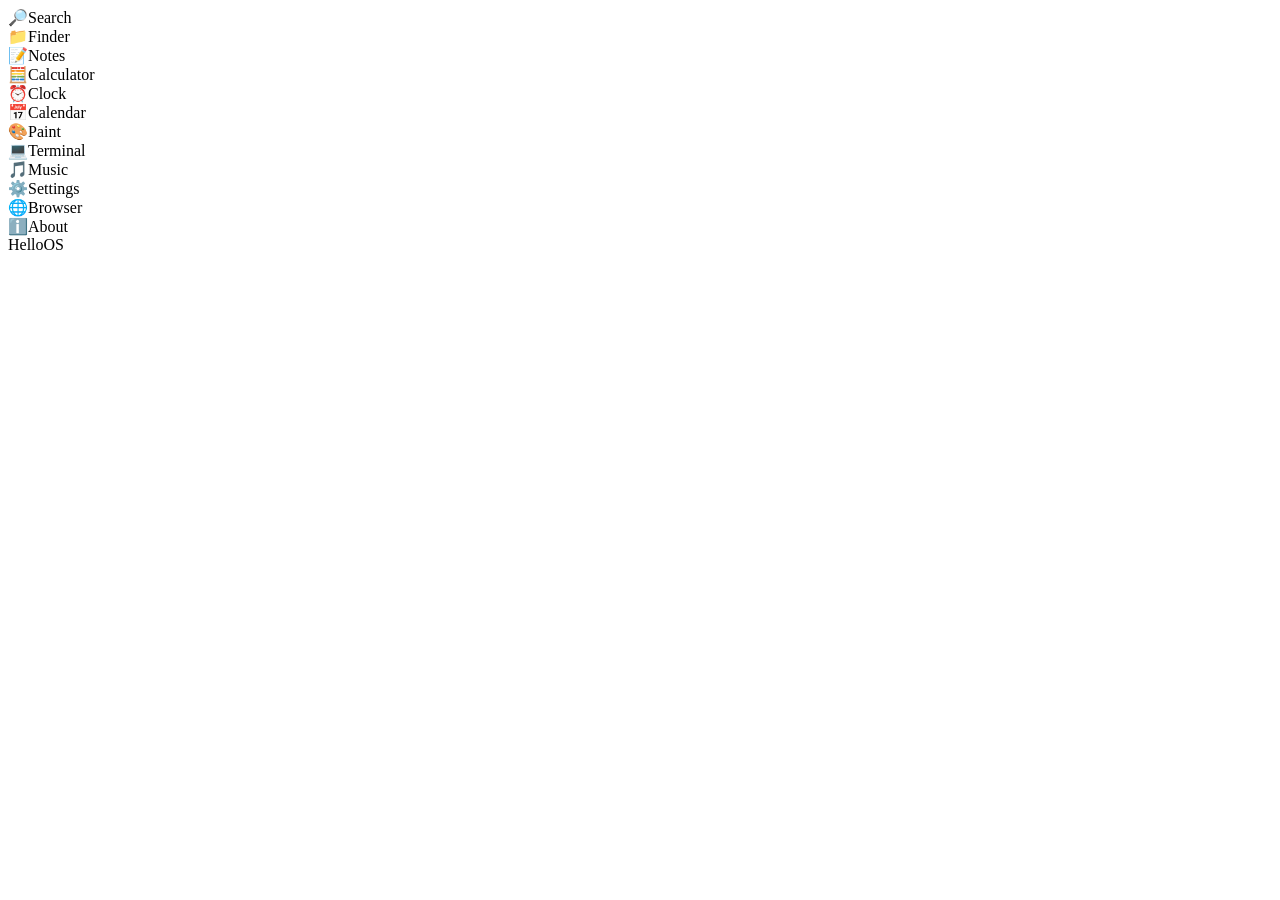
==== vers/1.0/index.html @ d2fc5624 "Create index.html" ====
<!DOCTYPE html>
<html lang="it">
<head>
<meta charset="UTF-8">
<title>HelloOS</title>
<link rel="stylesheet" href="css/style.css">
</head>
<body>

<div id="desktop">

  <div class="icon" onclick="openApp('apps/search.html')">🔎<span>Search</span></div>
  <div class="icon" onclick="openApp('apps/finder.html')">📁<span>Finder</span></div>
  <div class="icon" onclick="openApp('apps/notes.html')">📝<span>Notes</span></div>
  <div class="icon" onclick="openApp('apps/calculator.html')">🧮<span>Calculator</span></div>
  <div class="icon" onclick="openApp('apps/clock.html')">⏰<span>Clock</span></div>
  <div class="icon" onclick="openApp('apps/calendar.html')">📅<span>Calendar</span></div>
  <div class="icon" onclick="openApp('apps/paint.html')">🎨<span>Paint</span></div>
  <div class="icon" onclick="openApp('apps/terminal.html')">💻<span>Terminal</span></div>
  <div class="icon" onclick="openApp('apps/music.html')">🎵<span>Music</span></div>
  <div class="icon" onclick="openApp('apps/settings.html')">⚙️<span>Settings</span></div>
  <div class="icon" onclick="openApp('apps/browser.html')">🌐<span>Browser</span></div>
  <div class="icon" onclick="openApp('apps/about.html')">ℹ️<span>About</span></div>

</div>

<div id="taskbar">
  <span>HelloOS</span>
</div>

<script src="js/system.js"></script>
</body>
</html>
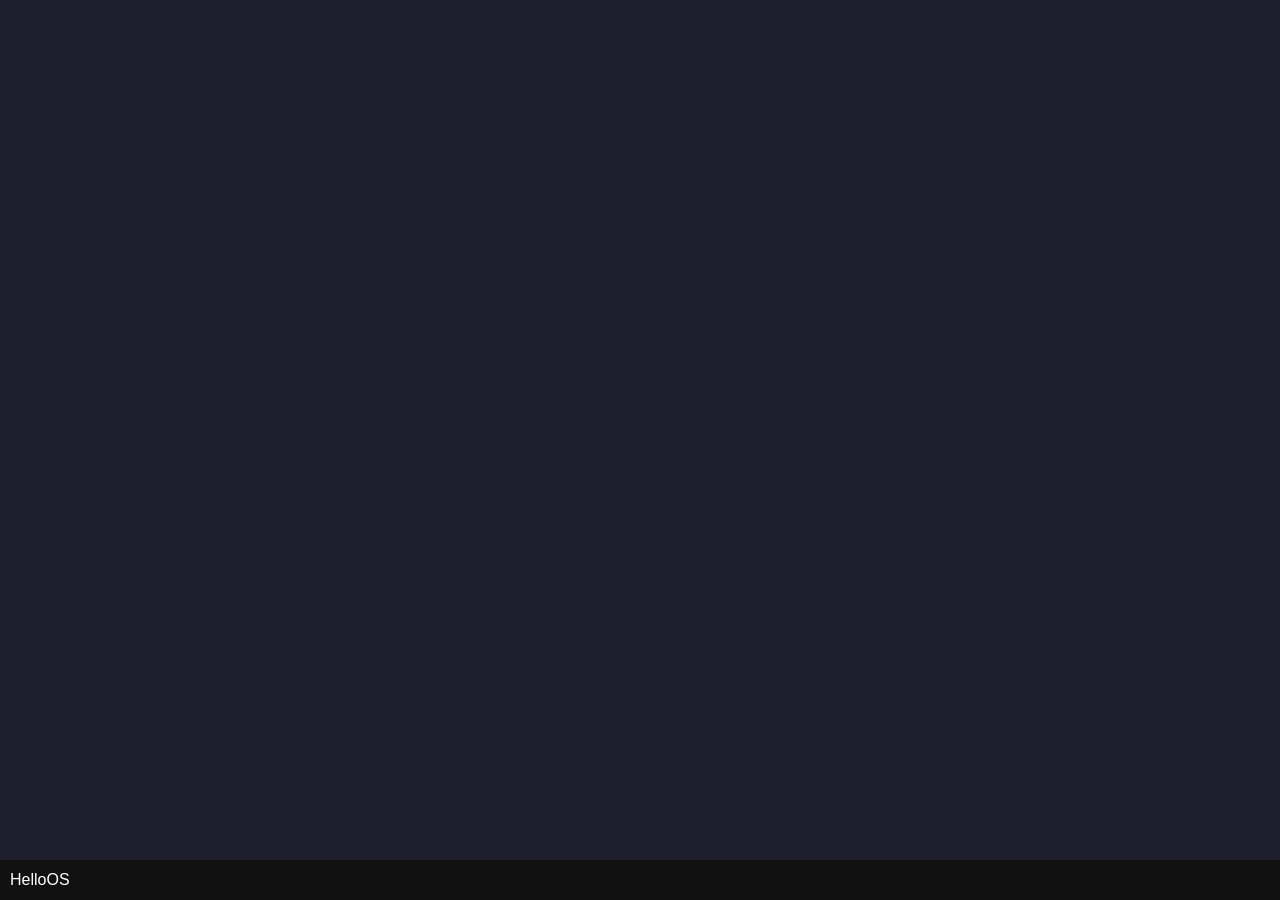
==== commit 390aca00: "Update index.html" ====
--- a/vers/1.0/index.html
+++ b/vers/1.0/index.html
@@ -7,27 +7,17 @@
 </head>
 <body>
 
-<div id="desktop">
-
-  <div class="icon" onclick="openApp('apps/search.html')">🔎<span>Search</span></div>
-  <div class="icon" onclick="openApp('apps/finder.html')">📁<span>Finder</span></div>
-  <div class="icon" onclick="openApp('apps/notes.html')">📝<span>Notes</span></div>
-  <div class="icon" onclick="openApp('apps/calculator.html')">🧮<span>Calculator</span></div>
-  <div class="icon" onclick="openApp('apps/clock.html')">⏰<span>Clock</span></div>
-  <div class="icon" onclick="openApp('apps/calendar.html')">📅<span>Calendar</span></div>
-  <div class="icon" onclick="openApp('apps/paint.html')">🎨<span>Paint</span></div>
-  <div class="icon" onclick="openApp('apps/terminal.html')">💻<span>Terminal</span></div>
-  <div class="icon" onclick="openApp('apps/music.html')">🎵<span>Music</span></div>
-  <div class="icon" onclick="openApp('apps/settings.html')">⚙️<span>Settings</span></div>
-  <div class="icon" onclick="openApp('apps/browser.html')">🌐<span>Browser</span></div>
-  <div class="icon" onclick="openApp('apps/about.html')">ℹ️<span>About</span></div>
-
-</div>
+<div id="desktop"></div>
 
 <div id="taskbar">
   <span>HelloOS</span>
 </div>
 
-<script src="js/system.js"></script>
+<script src="system/kernel.js"></script>
+<script src="system/ui.js"></script>
+<script src="Services/searchService.js"></script>
+<script src="Services/fileService.js"></script>
+<script src="system/boot.js"></script>
+
 </body>
 </html>
--- a/vers/1.0/css/style.css
+++ b/vers/1.0/css/style.css
@@ -0,0 +1,68 @@
+body{
+  margin:0;
+  font-family:sans-serif;
+  background:#1e1e2f;
+  color:white;
+  overflow:hidden;
+}
+
+#desktop{
+  position:absolute;
+  top:0;
+  left:0;
+  right:0;
+  bottom:40px;
+  padding:20px;
+  display:flex;
+  flex-wrap:wrap;
+  gap:20px;
+}
+
+.icon{
+  width:80px;
+  text-align:center;
+  cursor:pointer;
+  display:flex;
+  flex-direction:column;
+  align-items:center;
+}
+
+.icon span{
+  margin-top:5px;
+}
+
+.icon:hover{
+  background:rgba(255,255,255,0.1);
+  border-radius:10px;
+}
+
+#taskbar{
+  position:absolute;
+  bottom:0;
+  left:0;
+  right:0;
+  height:40px;
+  background:#111;
+  display:flex;
+  align-items:center;
+  padding-left:10px;
+}
+
+.window{
+  position:absolute;
+  top:100px;
+  left:100px;
+  width:400px;
+  height:300px;
+  background:white;
+  color:black;
+  border-radius:10px;
+  box-shadow:0 0 10px black;
+  overflow:hidden;
+}
+
+.window iframe{
+  width:100%;
+  height:100%;
+  border:none;
+}
